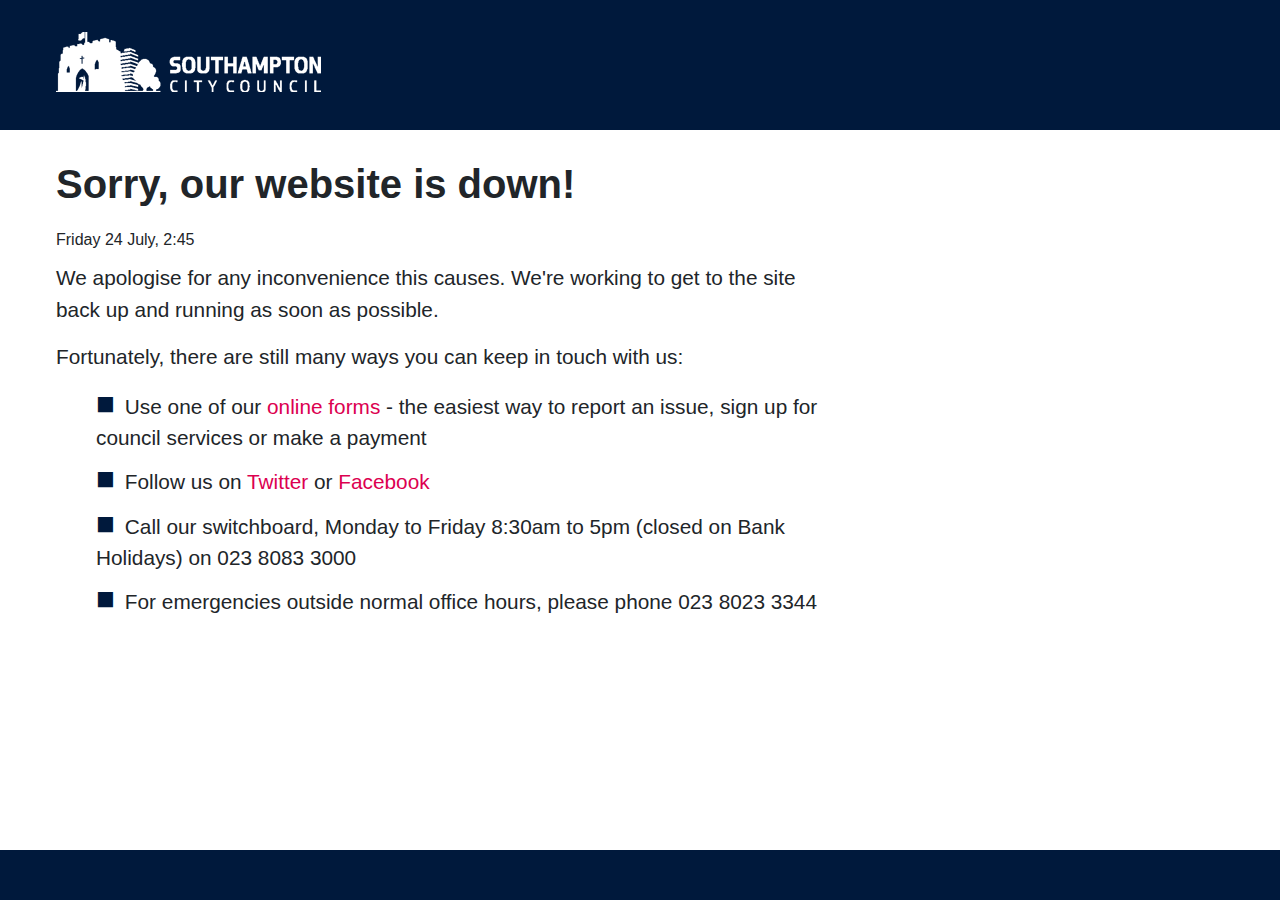
==== index.html @ 91f72589 "first commit" ====
<!DOCTYPE html>
<html lang="en">
<head>
    <meta charset="UTF-8">
    <meta name="viewport" content="width=device-width, initial-scale=1.0">
    <meta http-equiv="X-UA-Compatible" content="ie=edge">
    <title>Southampton City Council</title>
        <link rel="stylesheet" href="https://stackpath.bootstrapcdn.com/bootstrap/4.3.1/css/bootstrap.min.css" integrity="sha384-ggOyR0iXCbMQv3Xipma34MD+dH/1fQ784/j6cY/iJTQUOhcWr7x9JvoRxT2MZw1T" crossorigin="anonymous">
<link rel="stylesheet" href="https://cdnjs.cloudflare.com/ajax/libs/font-awesome/5.10.2/css/all.css" integrity="sha256-piqEf7Ap7CMps8krDQsSOTZgF+MU/0MPyPW2enj5I40=" crossorigin="anonymous" />
      <link rel="stylesheet" href="style.css" type="text/css" />
</head>
<body>
   <header class="header-main">
       <div class="container">
       <div class="site-logo">
           <img src="logo-whiteout-redesign.png" alt="Southampton City Council logo">
    </div>
    </div>

    
</header>
   <div class="content-wrap">
   <main>
    <div class="container">
        <div class="row">
             <div class="col-sm-8">
        <h1>Sorry, our website is down!</h1>
        <div id="date"></div>
        <p>We apologise for any inconvenience this causes. We're working to get to the site back up and running as soon as possible.</p>
        <p>Fortunately, there are still many ways you can keep in touch with us:</p>
        <ul>
            <li>Use one of our <a href="https://southampton-self.achieveservice.com/MyServices" title="MySouthampton">online forms</a> - the easiest way to report an issue, sign up for council services or make a payment</li>
            <li>Follow us on <a href="/https://twitter.com/southamptoncc" title="Twitter">Twitter</a> or <a href="https://www.facebook.com/SotonCC/" title="Facebook">Facebook</a></li>
            <li>Call our switchboard, Monday to Friday 8:30am to 5pm (closed on Bank Holidays) on 023 8083 3000</li>
            <li>For emergencies outside normal office hours, please phone 023 8023 3344</li>
        </ul>
        </div>
                    <div class="col-sm-4 d-none d-sm-block">
       <div class="warning"><i class="fas fa-wrench"></i>
</div>
            </div>
           

        
        </div>
    </div>
<main>
    </div>
    <footer>  </footer>
    <script>

var d = new Date();

var days = ["Sunday", "Monday", "Tuesday", "Wednesday", "Thursday", "Friday", "Saturday"];

var months = ["January", "February", "March", "April", "May", "June", "July", "August", "September", "October", "November", "December"];

var thedate = days[d.getDay()] + " " + d.getDate() +  " " + months[d.getMonth()] + ", " + d.getHours() + ":" + d.getMinutes();


document.getElementById("date").innerHTML = thedate;





</script>
    
</body>
</html>
---- style.css ----
body {
    margin: 0;
      position: relative;
  min-height: 100vh;
  font-family: "franklin-gothic-urw",sans-serif;
}

.header-main {
   background-color: #00193c;
   padding: 2em 0px;
}

.container {
    box-sizing: border-box;
    clear: both;
    display: block;
    margin: auto auto 1.2em;
    max-width: 1200px;
    overflow: auto;
    padding: 0px 1em;
    width: 100%;
}

.header-main .container {
    margin: 0px auto;
}

.site-logo {
    float: left;
    max-width: 265px;
    text-align: left;
    display: block;
    margin: 0px 0px 0.4em;
}

.site-logo img {
    width: 265px;
}


main {
    padding: 30px 0 0 0; 
}

.content-wrap {
    padding-bottom: 50px;
}

h1 {
    font-size: 2.5em;
    font-weight: bold;
    margin-bottom: 20px;
}

p {
    font-size: 1.3em;
    line-height: 150%;
}

li {
    font-size: 1.3em;
    line-height: 150%;
    list-style-type: none;
    margin-bottom: 10px;
}

li::before {
    content:"\25A0";
    margin-right: 10px;
    color: #00193c;
    font-size: 1.5em;
   
    
}

a, a:hover {color: #dc0050;}

footer {
      background-color: #00193c;
      height: 50px;
    position: absolute;
  bottom: 0;
  width: 100%;
  
}

.warning {
    text-align: center;
    font-size: 20em;
    color: #00193c;
}

#date {
    margin-bottom: 10px;
}
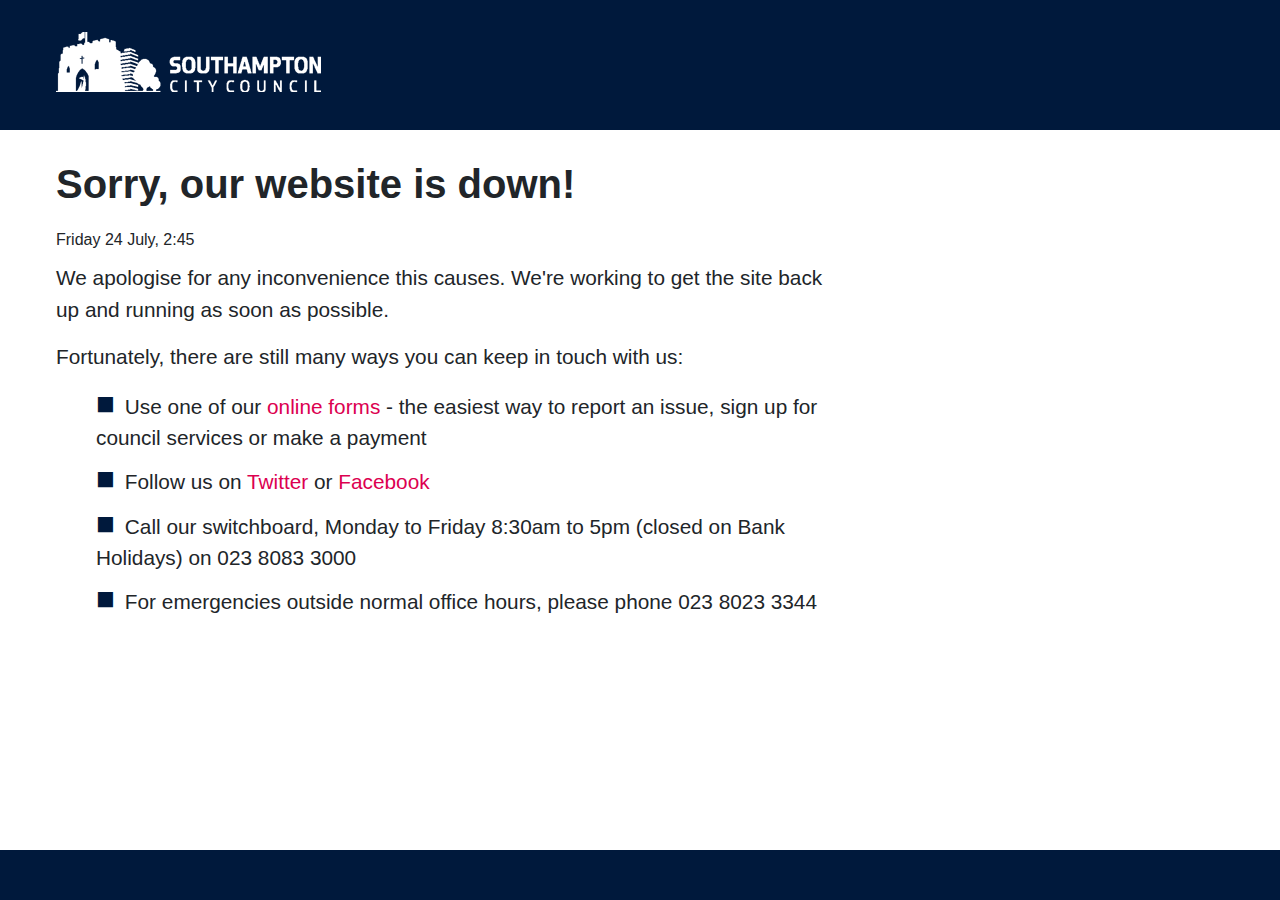
==== commit 1d609d3d: "typo amend" ====
--- a/index.html
+++ b/index.html
@@ -7,9 +7,105 @@
     <title>Southampton City Council</title>
         <link rel="stylesheet" href="https://stackpath.bootstrapcdn.com/bootstrap/4.3.1/css/bootstrap.min.css" integrity="sha384-ggOyR0iXCbMQv3Xipma34MD+dH/1fQ784/j6cY/iJTQUOhcWr7x9JvoRxT2MZw1T" crossorigin="anonymous">
 <link rel="stylesheet" href="https://cdnjs.cloudflare.com/ajax/libs/font-awesome/5.10.2/css/all.css" integrity="sha256-piqEf7Ap7CMps8krDQsSOTZgF+MU/0MPyPW2enj5I40=" crossorigin="anonymous" />
-      <link rel="stylesheet" href="style.css" type="text/css" />
+      
 </head>
 <body>
+<style type="text/css">   
+body {
+    margin: 0;
+      position: relative;
+  min-height: 100vh;
+  font-family: "franklin-gothic-urw",sans-serif;
+}
+
+.header-main {
+   background-color: #00193c;
+   padding: 2em 0px;
+}
+
+.container {
+    box-sizing: border-box;
+    clear: both;
+    display: block;
+    margin: auto auto 1.2em;
+    max-width: 1200px;
+    overflow: auto;
+    padding: 0px 1em;
+    width: 100%;
+}
+
+.header-main .container {
+    margin: 0px auto;
+}
+
+.site-logo {
+    float: left;
+    max-width: 265px;
+    text-align: left;
+    display: block;
+    margin: 0px 0px 0.4em;
+}
+
+.site-logo img {
+    width: 265px;
+}
+
+
+main {
+    padding: 30px 0 0 0; 
+}
+
+.content-wrap {
+    padding-bottom: 50px;
+}
+
+h1 {
+    font-size: 2.5em;
+    font-weight: bold;
+    margin-bottom: 20px;
+}
+
+p {
+    font-size: 1.3em;
+    line-height: 150%;
+}
+
+li {
+    font-size: 1.3em;
+    line-height: 150%;
+    list-style-type: none;
+    margin-bottom: 10px;
+}
+
+li::before {
+    content:"\25A0";
+    margin-right: 10px;
+    color: #00193c;
+    font-size: 1.5em;
+ 
+}
+
+a, a:hover {color: #dc0050;}
+
+footer {
+      background-color: #00193c;
+      height: 50px;
+    position: absolute;
+  bottom: 0;
+  width: 100%;
+  
+}
+
+.warning {
+    text-align: center;
+    font-size: 20em;
+    color: #00193c;
+}
+
+#date {
+    margin-bottom: 10px;
+}
+</style>
    <header class="header-main">
        <div class="container">
        <div class="site-logo">
@@ -26,7 +122,7 @@
              <div class="col-sm-8">
         <h1>Sorry, our website is down!</h1>
         <div id="date"></div>
-        <p>We apologise for any inconvenience this causes. We're working to get to the site back up and running as soon as possible.</p>
+        <p>We apologise for any inconvenience this causes. We're working to get the site back up and running as soon as possible.</p>
         <p>Fortunately, there are still many ways you can keep in touch with us:</p>
         <ul>
             <li>Use one of our <a href="https://southampton-self.achieveservice.com/MyServices" title="MySouthampton">online forms</a> - the easiest way to report an issue, sign up for council services or make a payment</li>
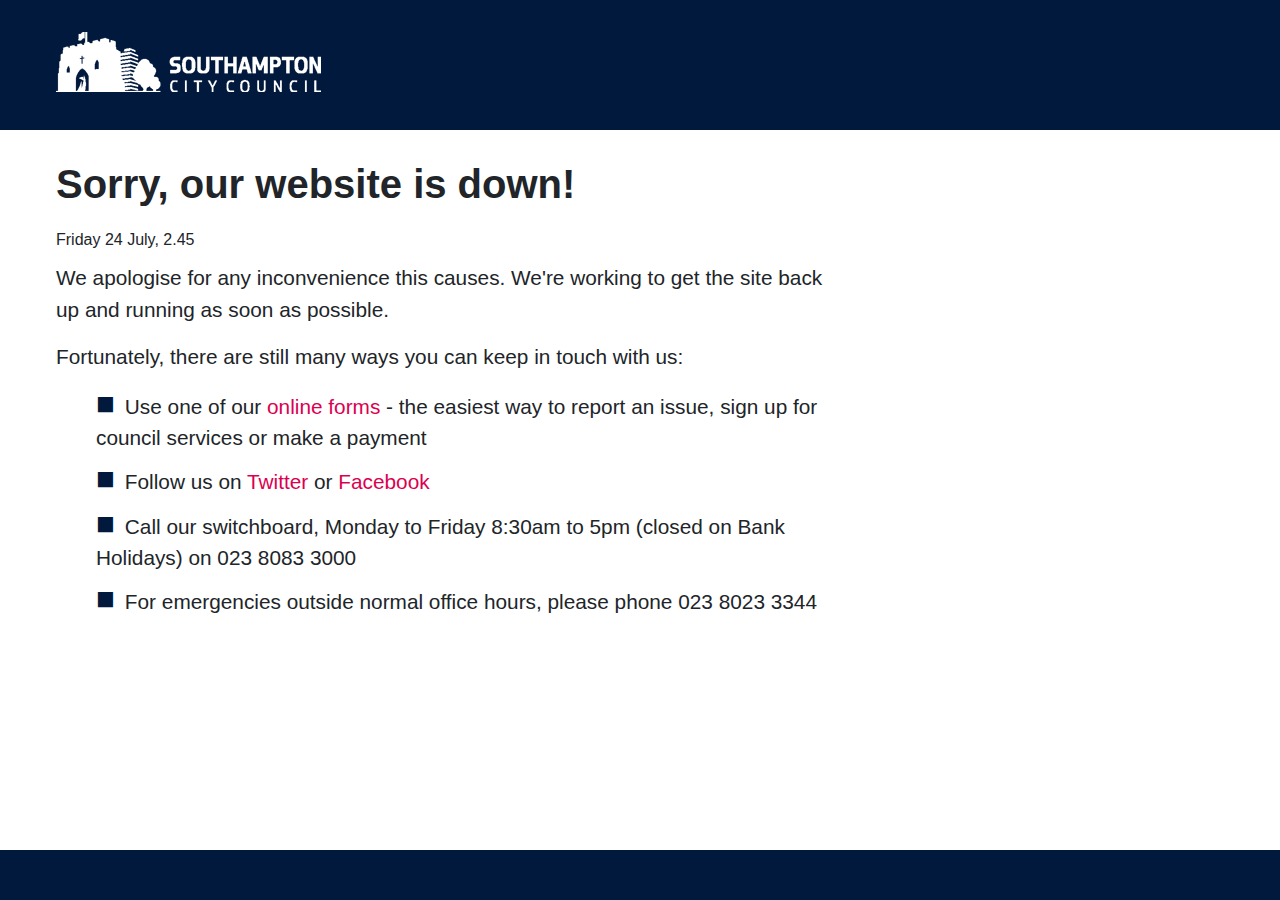
==== commit d2101a3d: "time format change" ====
--- a/index.html
+++ b/index.html
@@ -151,7 +151,7 @@
 
 var months = ["January", "February", "March", "April", "May", "June", "July", "August", "September", "October", "November", "December"];
 
-var thedate = days[d.getDay()] + " " + d.getDate() +  " " + months[d.getMonth()] + ", " + d.getHours() + ":" + d.getMinutes();
+var thedate = days[d.getDay()] + " " + d.getDate() +  " " + months[d.getMonth()] + ", " + d.getHours() + "." + d.getMinutes();
 
 
 document.getElementById("date").innerHTML = thedate;
